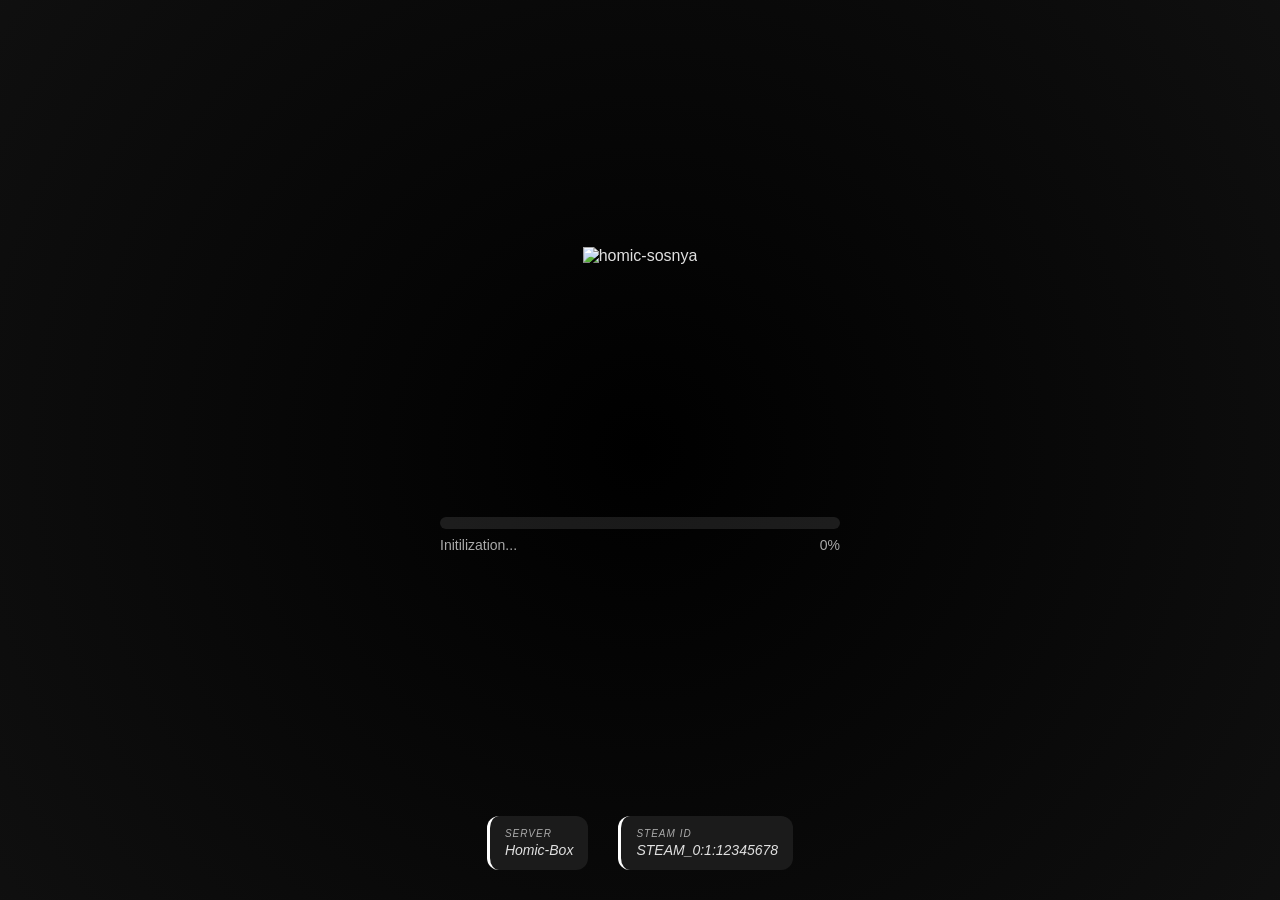
==== index.html @ 8d944483 "Update index.html" ====
<!DOCTYPE html>
<html lang="en">
<head>
    <meta charset="UTF-8">
    <meta name="viewport" content="width=device-width, initial-scale=1.0">
    <title>HOMICBOX</title>
    <script type="text/javascript">
        document.write('<link rel="stylesheet" href="css/main.css?' + Math.random() + '">');
    </script>
    <link href="https://fonts.googleapis.com/css2?family=Product+Sans:wght@400;700&display=swap" rel="stylesheet">
</head>
<body>
    <div class="pluvbg-overlay"></div>
    
    <div class="loading-container">
        <div class="loading-icon">
            <img src="https://i.postimg.cc/hv42Ppfd/homicbox.png" alt="homic-sosnya">
        </div>
        <div class="loading-bar">
            <div class="loading-progress" id="loading-progress"></div>
        </div>
        <div class="loading-details">
            <div class="loading-file" id="loading-file">Loading files...</div>
            <div class="loading-percent" id="loading-percent">0%</div>
        </div>
    </div>

    <div class="server-info">
        <div class="info-box" id="server-ip-box">
            <div class="info-label">SERVER</div>
            <div class="info-value" id="Server">Homic-Box</div>
        </div>
        <div class="info-box" id="steamid-box">
            <div class="info-label">STEAM ID</div>
            <div class="info-value" id="steamid">STEAM_0:0:0</div>
        </div>
    </div>

    <script src="js/lib/jquery-3.4.1.min.js"></script>
    <script src="js/main.js"></script>
    <script type="text/javascript">
        document.write('<script src="js/config.js?' + Math.random() + '"><\/script>');
        document.write('<script src="js/main.js?' + Math.random() + '"><\/script>');
    </script>
</body>
</html>

<!--
 __                    __             __   __   __   __  
|__) |    |  | \  / | /__` |__/ |    /  ` /  \ |__) |__) 
|    |___ \__/  \/  | .__/ |  \ |    \__, \__/ |  \ |    
     

            ░                                                   
          ░░░▒▒      ░▒▒                                        
         ░░░░▒▒     ░░░▒▒                                       
        ░░░░░▒▒    ░░░░░▒                                       
        ░░░░░▒▒   ░░░░░▒▒▒                                      
       ░░░░░░░░░░░░░░░▒▒▒                                       
      ░░░░░░░░░░░░░░░░░░                                        
     ░░██▓░░░░░▒▒░░░░░░                                         
    ▒▒████▒░░░████▓░░░░                                         
   ▒░█████▒░░▒█████░░░░                                         
   ░▒█████░░░▓█████▒░░░                                         
   ░░████▒▒▒░▓████▒░░░░                                         
  ▒░░░▒▒░░░░░▒███▒░░▒▒░                                         
  ▒▒▒░░░░░░░░░░░░░▒▒▒▒░▒                                        
   ▒▒▒░░░░░░░░░░▒▒▒▒▒▒░░                                        
   ▒▒▒▒▒▒░░░░▒░▒▒▒▒▒▒▒░░                                        
   ▒▒▒▒▒▒▒▒▒▒▒▒▒▒▒▒▒▒▒▒░                                        
   ▒▒▒▒▒▒▒▒▒▒▒▒▒▒▒▒▒▒▒▒░                                        
   ▒▒▒▒▒▒▒▒▒▒▒▒▒▒▒▒▒▒▒▒░░                                       
   ▒▒▒▒▒▒▒▒▒▒▒▒▒▒▒░▒▒▒▒░░                                       
   ▒▒▒▒▒▒▒▒▒▒▒▒▒▒▒▒▒▒▒▒▒░░                                      
   ▒▒▒▒▒▒▒▒▒▒▒▒▒▒▒▒▒▒▒▒▒░░                                      
   ▒▒▒▒▒▒▒▒▒▒▒▒▒▒▒▒▒▒▒▒▒▒▒▒                                     
  ▒▒▒▒▒▒▒▒▒▒▒▒▒▒▒▒▒▒▒▒▒▒▒▒▒▒                                    
  ▒▒▒▒▒▒▒▒▒▒▒▒▒▒▒▒▒▒▒▒▒▒▒▒▒▒▒                                   
  ▒▒▒▒▒▒▒▒▒▒▒▒▒▒▒▒▒▒▒▒▒▒▒▒▒▒▒                                   
 ▒▒▒▒▒▒▒▒▒▒▒▒▒▒▒▒▒▒▒▒▒▒▒▒▒▒▒▒▒                                  
 ▒▒▒▒▒▒▒▒▒▒▒▒▒▒▒▒▒▒▒▒▒▒▒▒▒▒▒▒▒▒                                 
 ▒▒▒▓▒▒▒▒▒▒▒▒▒▒▒▒▒▒▒▒▒▒▒▒▒▒▒▒▒▒▒▒                        ▒▒▒▒▒▒ 
 ▒▒▓▓▒▒▒▒▒▒▒▒▒▒▒▒▒▒▒▒▒▒▒▒▒▒▒▒▒▒▒▒▒▒▒                ▒▒░▒▒▒▒▒▒▒▒ 
 ▒▒▓▓▓▒▒▒▒▒▒▒▒▒▒▒▒▒▒▒▒▒▒▒▒▒▒▒▒▒▒▒▒▒▒▒▒▒▒       ▒▒▒▒▒▒▒▒▒▒▒▒▒▒  
 ▓▓▓▓▓▓▓▒▒▒▒▒▒▒▒▒▒▒▒▒▒▒▒▒▒▒▒▒▒▒▒▒▒▒▒▒▒▒▒▒▒▒▒▒▒▒▒▒▒▒▒▒▒▒▒▓▓▓▒▒   
 ▓▓▓▓▓▓▓▓▒▒▒▒▒▒▒▒▒▒▒▒▒▒▒▒▒▒▒▒▒▒▒▒▒▒▒▒▒▒▒▒▒▒▒▒▒▒▒▒▒▒▒▓▓▓▓▓▓▒▒    
 ▓▓▓▓▓▓▓▓▓▓▓▒▒▒▒▒▒▒▒▒▒▒▓▓▓▓▓▓▒▒▒▒▒▒▒▒▒▒▒▒▒▒▒▒▓▓▓▓▓▓▓▓▓▓▓▓▓▓     
   ▓▓▓▓▓▓▓▓▓▓▓▓▓▓▓▓▒▓▓▓▓▓▓▓▓▓▓▓▓▓▓▓▓▓▓▓▓▓▓▓▓▓▓▓▓▓▓▓▓▓▓▓▓▓       
     ▓▓▓▓▓▓▓▓▓▓▓▓▓▓▓▓▓▓▓▓▓▓▓▓▓▓▓▓▓▓▓▓▓▓▓▓▓▓▓▓▓▓▓▓▓▓▓▓▓▓▓        
   ▓▓▓▓▓▓▓▓▓▓▓▓▓▓▓▓▓▓▓▓▓▓▓▓▓▓▓▓▓▓▓▓▓▓▓▓▓▓▓▓▓▓▓▓▓▓▓▓▓▓▓▓▓         
  ▓▓▓▓▓▓▓▓▓▓        ▓▓▓▓▓▓▓▓      
  made in china                            
-->
---- css/main.css ----
:root {
    --primary-color: #ffffff;
    --font-main: 'Product Sans', -apple-system, BlinkMacSystemFont, sans-serif;
    --secondary-color: #2c3e50;
    --text-color: #e0e0e0;
    --text-dark: #aaaaaa;
    --background-dark: rgba(30, 30, 30, 0.9);
}

body {
    margin: 0;
    padding: 0;
    background-color: #121212;
    font-family: 'Baby Blues', 'Arial', sans-serif;
    color: var(--text-color);
    height: 100vh;
    overflow: hidden;
    display: flex;
    justify-content: center;
    align-items: center;
    font-family: var(--font-main);
    font-smooth: antialiased;
    -webkit-font-smoothing: antialiased;
    -moz-osx-font-smoothing: grayscale;
}

.pluvbg-overlay {
    position: fixed;
    top: 0;
    left: 0;
    width: 100%;
    height: 100%;
    background: radial-gradient(circle at center, #000000 0%, #1a1a1a 170%);
    z-index: -1;
}

.loading-container {
    width: 400px;
    text-align: center;
    margin-bottom: 100px;
}

.loading-icon {
    width: 250px;
    height: 250px;
    margin: 0 auto 20px;
    position: relative;
}

.loading-icon img {
    width: 100%;
    height: 100%;
    object-fit: contain;
}

.loading-text {
    font-size: 18px;
    margin-bottom: 15px;
    letter-spacing: 1px;
    color: var(--text-color);
    font-family: var(--font-main);
    font-style: italic;
    text-transform: uppercase;
}

.loading-bar {
    width: 100%;
    height: 12px;
    background-color: rgba(255, 255, 255, 0.1);
    border-radius: 8px;
    overflow: hidden;
    margin-bottom: 8px;
}

.loading-progress {
    height: 100%;
    width: 0%;
    background: linear-gradient(90deg, var(--primary-color), #8d8d8d);
    border-radius: 8px;
    transition: width 0.3s ease;
}

.loading-details {
    display: flex;
    justify-content: space-between;
    font-size: 14px;
    color: var(--text-dark);
}

.server-info {
    position: fixed;
    bottom: 30px;
    left: 0;
    width: 100%;
    display: flex;
    justify-content: center;
    gap: 30px;
    font-family: var(--font-main);
    font-style: italic;
}

.info-box {
    background: var(--background-dark);
    padding: 12px 15px;
    border-radius: 12px;
    border-left: 3px solid var(--primary-color);
}

.info-label {
    font-size: 10px;
    text-transform: uppercase;
    letter-spacing: 1px;
    color: var(--text-dark);
    margin-bottom: 3px;
}

.info-value {
    font-size: 14px;
    color: var(--text-color);
}
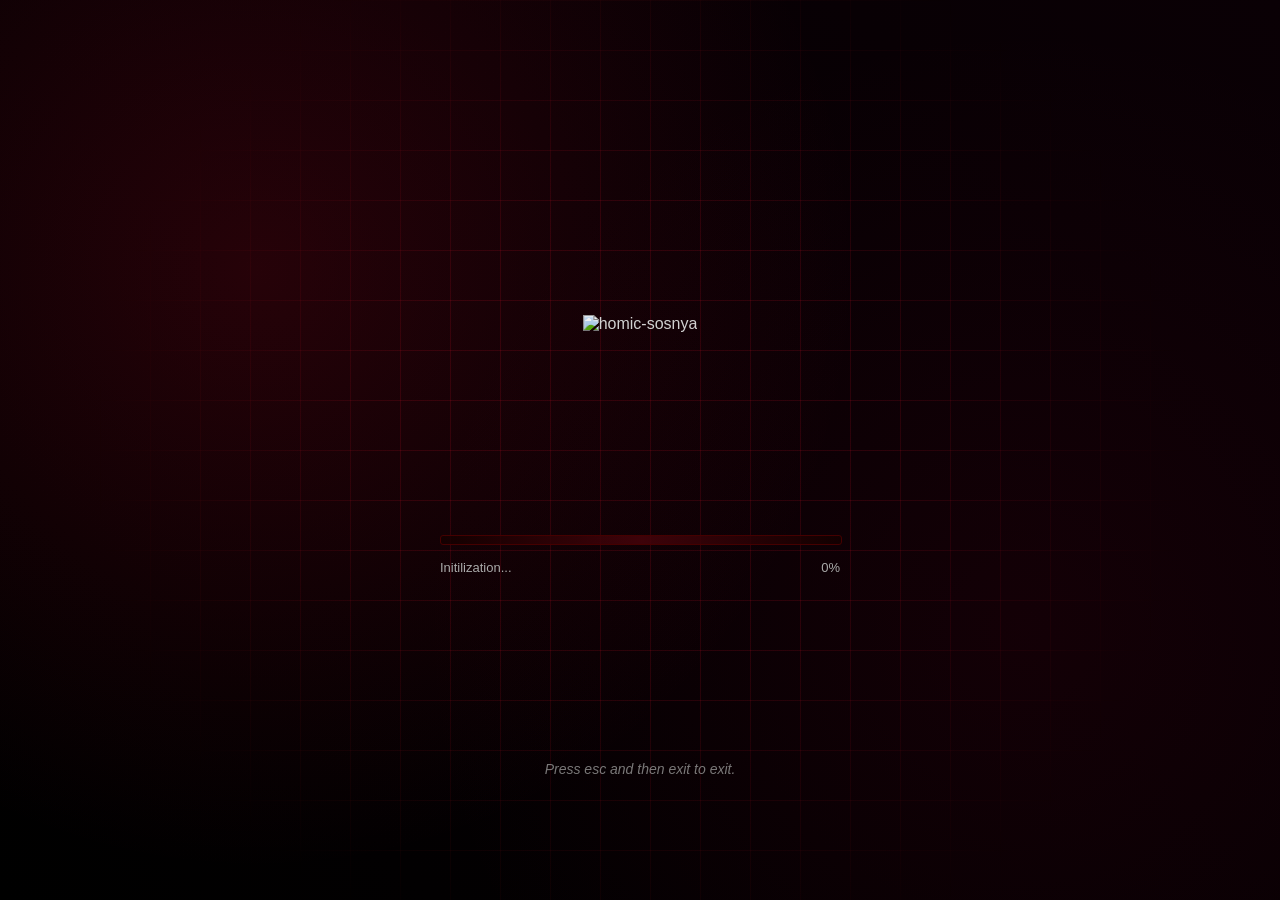
==== commit 23c791ee: "dw" ====
--- a/index.html
+++ b/index.html
@@ -3,7 +3,7 @@
 <head>
     <meta charset="UTF-8">
     <meta name="viewport" content="width=device-width, initial-scale=1.0">
-    <title>HOMICBOX</title>
+    <title>ZBOX</title>
     <script type="text/javascript">
         document.write('<link rel="stylesheet" href="css/main.css?' + Math.random() + '">');
     </script>
@@ -13,81 +13,30 @@
     <div class="pluvbg-overlay"></div>
     
     <div class="loading-container">
-        <div class="loading-icon">
-            <img src="https://i.postimg.cc/hv42Ppfd/homicbox.png" alt="homic-sosnya">
-        </div>
-        <div class="loading-bar">
-            <div class="loading-progress" id="loading-progress"></div>
-        </div>
-        <div class="loading-details">
-            <div class="loading-file" id="loading-file">Loading files...</div>
-            <div class="loading-percent" id="loading-percent">0%</div>
+        <div class="loading-content">
+            <div class="loading-icon">
+                <img src="https://i.postimg.cc/9Mdr0X07/Ihj-Kvqf-Photoroom.png" alt="homic-sosnya">
+            </div>
+            <div class="loading-bar">
+                <div class="loading-progress" id="loading-progress"></div>
+            </div>
+            <div class="loading-details">
+                <div class="loading-file" id="loading-file">Loading files...</div>
+                <div class="loading-percent" id="loading-percent">0%</div>
+            </div>
         </div>
     </div>
 
-    <div class="server-info">
-        <div class="info-box" id="server-ip-box">
-            <div class="info-label">SERVER</div>
-            <div class="info-value" id="Server">Homic-Box</div>
-        </div>
-        <div class="info-box" id="steamid-box">
-            <div class="info-label">STEAM ID</div>
-            <div class="info-value" id="steamid">STEAM_0:0:0</div>
+    <div class="loading-tips">
+        <div class="tip-container">
+            <div class="tip-text" id="current-tip"></div>
         </div>
     </div>
 
     <script src="js/lib/jquery-3.4.1.min.js"></script>
-    <script src="js/main.js"></script>
     <script type="text/javascript">
         document.write('<script src="js/config.js?' + Math.random() + '"><\/script>');
         document.write('<script src="js/main.js?' + Math.random() + '"><\/script>');
     </script>
 </body>
-</html>
-
-<!--
- __                    __             __   __   __   __  
-|__) |    |  | \  / | /__` |__/ |    /  ` /  \ |__) |__) 
-|    |___ \__/  \/  | .__/ |  \ |    \__, \__/ |  \ |    
-     
-
-            ░                                                   
-          ░░░▒▒      ░▒▒                                        
-         ░░░░▒▒     ░░░▒▒                                       
-        ░░░░░▒▒    ░░░░░▒                                       
-        ░░░░░▒▒   ░░░░░▒▒▒                                      
-       ░░░░░░░░░░░░░░░▒▒▒                                       
-      ░░░░░░░░░░░░░░░░░░                                        
-     ░░██▓░░░░░▒▒░░░░░░                                         
-    ▒▒████▒░░░████▓░░░░                                         
-   ▒░█████▒░░▒█████░░░░                                         
-   ░▒█████░░░▓█████▒░░░                                         
-   ░░████▒▒▒░▓████▒░░░░                                         
-  ▒░░░▒▒░░░░░▒███▒░░▒▒░                                         
-  ▒▒▒░░░░░░░░░░░░░▒▒▒▒░▒                                        
-   ▒▒▒░░░░░░░░░░▒▒▒▒▒▒░░                                        
-   ▒▒▒▒▒▒░░░░▒░▒▒▒▒▒▒▒░░                                        
-   ▒▒▒▒▒▒▒▒▒▒▒▒▒▒▒▒▒▒▒▒░                                        
-   ▒▒▒▒▒▒▒▒▒▒▒▒▒▒▒▒▒▒▒▒░                                        
-   ▒▒▒▒▒▒▒▒▒▒▒▒▒▒▒▒▒▒▒▒░░                                       
-   ▒▒▒▒▒▒▒▒▒▒▒▒▒▒▒░▒▒▒▒░░                                       
-   ▒▒▒▒▒▒▒▒▒▒▒▒▒▒▒▒▒▒▒▒▒░░                                      
-   ▒▒▒▒▒▒▒▒▒▒▒▒▒▒▒▒▒▒▒▒▒░░                                      
-   ▒▒▒▒▒▒▒▒▒▒▒▒▒▒▒▒▒▒▒▒▒▒▒▒                                     
-  ▒▒▒▒▒▒▒▒▒▒▒▒▒▒▒▒▒▒▒▒▒▒▒▒▒▒                                    
-  ▒▒▒▒▒▒▒▒▒▒▒▒▒▒▒▒▒▒▒▒▒▒▒▒▒▒▒                                   
-  ▒▒▒▒▒▒▒▒▒▒▒▒▒▒▒▒▒▒▒▒▒▒▒▒▒▒▒                                   
- ▒▒▒▒▒▒▒▒▒▒▒▒▒▒▒▒▒▒▒▒▒▒▒▒▒▒▒▒▒                                  
- ▒▒▒▒▒▒▒▒▒▒▒▒▒▒▒▒▒▒▒▒▒▒▒▒▒▒▒▒▒▒                                 
- ▒▒▒▓▒▒▒▒▒▒▒▒▒▒▒▒▒▒▒▒▒▒▒▒▒▒▒▒▒▒▒▒                        ▒▒▒▒▒▒ 
- ▒▒▓▓▒▒▒▒▒▒▒▒▒▒▒▒▒▒▒▒▒▒▒▒▒▒▒▒▒▒▒▒▒▒▒                ▒▒░▒▒▒▒▒▒▒▒ 
- ▒▒▓▓▓▒▒▒▒▒▒▒▒▒▒▒▒▒▒▒▒▒▒▒▒▒▒▒▒▒▒▒▒▒▒▒▒▒▒       ▒▒▒▒▒▒▒▒▒▒▒▒▒▒  
- ▓▓▓▓▓▓▓▒▒▒▒▒▒▒▒▒▒▒▒▒▒▒▒▒▒▒▒▒▒▒▒▒▒▒▒▒▒▒▒▒▒▒▒▒▒▒▒▒▒▒▒▒▒▒▒▓▓▓▒▒   
- ▓▓▓▓▓▓▓▓▒▒▒▒▒▒▒▒▒▒▒▒▒▒▒▒▒▒▒▒▒▒▒▒▒▒▒▒▒▒▒▒▒▒▒▒▒▒▒▒▒▒▒▓▓▓▓▓▓▒▒    
- ▓▓▓▓▓▓▓▓▓▓▓▒▒▒▒▒▒▒▒▒▒▒▓▓▓▓▓▓▒▒▒▒▒▒▒▒▒▒▒▒▒▒▒▒▓▓▓▓▓▓▓▓▓▓▓▓▓▓     
-   ▓▓▓▓▓▓▓▓▓▓▓▓▓▓▓▓▒▓▓▓▓▓▓▓▓▓▓▓▓▓▓▓▓▓▓▓▓▓▓▓▓▓▓▓▓▓▓▓▓▓▓▓▓▓       
-     ▓▓▓▓▓▓▓▓▓▓▓▓▓▓▓▓▓▓▓▓▓▓▓▓▓▓▓▓▓▓▓▓▓▓▓▓▓▓▓▓▓▓▓▓▓▓▓▓▓▓▓        
-   ▓▓▓▓▓▓▓▓▓▓▓▓▓▓▓▓▓▓▓▓▓▓▓▓▓▓▓▓▓▓▓▓▓▓▓▓▓▓▓▓▓▓▓▓▓▓▓▓▓▓▓▓▓         
-  ▓▓▓▓▓▓▓▓▓▓        ▓▓▓▓▓▓▓▓      
-  made in china                            
--->
+</html>
--- a/css/main.css
+++ b/css/main.css
@@ -1,16 +1,18 @@
 :root {
-    --primary-color: #ffffff;
+    --primary-color: #E90E2E;
+    --secondary-color: #8b0023;
+    --accent-color: #66001a;
     --font-main: 'Product Sans', -apple-system, BlinkMacSystemFont, sans-serif;
-    --secondary-color: #2c3e50;
     --text-color: #e0e0e0;
     --text-dark: #aaaaaa;
-    --background-dark: rgba(30, 30, 30, 0.9);
+    --background-dark: rgba(10, 0, 0, 0.95);
+    --border-color: #450000;
 }
 
 body {
     margin: 0;
     padding: 0;
-    background-color: #121212;
+    background-color: #0a0000;
     font-family: 'Baby Blues', 'Arial', sans-serif;
     color: var(--text-color);
     height: 100vh;
@@ -30,91 +32,177 @@
     left: 0;
     width: 100%;
     height: 100%;
-    background: radial-gradient(circle at center, #000000 0%, #1a1a1a 170%);
+    background: 
+        linear-gradient(45deg, #000000 0%, #0a0005 100%);
     z-index: -1;
+}
+
+.pluvbg-overlay::before {
+    content: '';
+    position: absolute;
+    top: 0;
+    left: 0;
+    width: 100%;
+    height: 100%;
+    background-image: 
+        linear-gradient(90deg, rgba(233, 14, 46, 0.15) 1px, transparent 1px),
+        linear-gradient(180deg, rgba(233, 14, 46, 0.15) 1px, transparent 1px);
+    background-size: 50px 50px;
+    animation: gridMove 20s linear infinite;
+    mask-image: radial-gradient(circle at center, black 30%, transparent 70%);
+}
+
+.pluvbg-overlay::after {
+    content: '';
+    position: absolute;
+    top: 0;
+    left: 0;
+    width: 100%;
+    height: 100%;
+    background: 
+        radial-gradient(circle at 20% 30%, rgba(233, 14, 46, 0.15) 0%, transparent 50%),
+        radial-gradient(circle at 80% 70%, rgba(139, 0, 35, 0.1) 0%, transparent 50%);
+    animation: glow 6s ease-in-out infinite alternate;
+}
+
+@keyframes gridMove {
+    0% { transform: translate(0, 0); }
+    100% { transform: translate(200px, 200px); }
+}
+
+@keyframes glow {
+    0% { opacity: 0.3; }
+    100% { opacity: 0.7; }
 }
 
 .loading-container {
     width: 400px;
     text-align: center;
-    margin-bottom: 100px;
+    position: relative;
+}
+
+.loading-content {
+    position: absolute;
+    top: 50%;
+    left: 50%;
+    transform: translate(-50%, -50%);
+    width: 100%;
 }
 
 .loading-icon {
-    width: 250px;
-    height: 250px;
+    width: 200px;
+    height: 200px;
     margin: 0 auto 20px;
     position: relative;
+    filter: brightness(0.9) contrast(1.1);
 }
 
 .loading-icon img {
     width: 100%;
     height: 100%;
     object-fit: contain;
+    filter: hue-rotate(-10deg) saturate(1.2);
 }
 
 .loading-text {
     font-size: 18px;
-    margin-bottom: 15px;
-    letter-spacing: 1px;
+    margin-bottom: 20px;
+    letter-spacing: 1.5px;
     color: var(--text-color);
     font-family: var(--font-main);
-    font-style: italic;
     text-transform: uppercase;
+    font-weight: 600;
+    text-shadow: 0 0 10px rgba(255, 0, 0, 0.3);
 }
 
 .loading-bar {
     width: 100%;
-    height: 12px;
-    background-color: rgba(255, 255, 255, 0.1);
-    border-radius: 8px;
+    height: 8px;
+    background-color: rgba(20, 0, 0, 0.8);
+    border-radius: 3px;
     overflow: hidden;
-    margin-bottom: 8px;
+    margin-bottom: 15px;
+    border: 1px solid var(--border-color);
+    position: relative;
+}
+
+.loading-bar::before {
+    content: '';
+    position: absolute;
+    top: 0;
+    left: 0;
+    right: 0;
+    bottom: 0;
+    background: linear-gradient(90deg, 
+        transparent 0%, 
+        rgba(233, 14, 46, 0.2) 50%, 
+        transparent 100%);
+    animation: shimmer 2s infinite;
+}
+
+@keyframes shimmer {
+    0% { transform: translateX(-100%); }
+    100% { transform: translateX(100%); }
 }
 
 .loading-progress {
     height: 100%;
     width: 0%;
-    background: linear-gradient(90deg, var(--primary-color), #8d8d8d);
-    border-radius: 8px;
+    background: linear-gradient(90deg, var(--secondary-color), var(--primary-color));
+    border-radius: 3px;
     transition: width 0.3s ease;
+    box-shadow: 0 0 10px #E90E2E;
+    position: relative;
+    z-index: 2;
 }
 
 .loading-details {
     display: flex;
     justify-content: space-between;
+    font-size: 13px;
+    color: var(--text-dark);
+    font-weight: 500;
+    margin-bottom: 10px;
+}
+
+.loading-tips {
+    position: fixed;
+    bottom: 100px;
+    left: 0;
+    width: 100%;
+    min-height: 40px;
+    display: flex;
+    align-items: center;
+    justify-content: center;
+}
+
+.tip-container {
+    position: relative;
+    width: 400px;
+    height: 40px;
+}
+
+.tip-text {
+    font-style: italic;
+    color: var(--text-dark);
     font-size: 14px;
-    color: var(--text-dark);
-}
-
-.server-info {
-    position: fixed;
-    bottom: 30px;
-    left: 0;
-    width: 100%;
-    display: flex;
-    justify-content: center;
-    gap: 30px;
-    font-family: var(--font-main);
-    font-style: italic;
-}
-
-.info-box {
-    background: var(--background-dark);
-    padding: 12px 15px;
-    border-radius: 12px;
-    border-left: 3px solid var(--primary-color);
-}
-
-.info-label {
-    font-size: 10px;
-    text-transform: uppercase;
-    letter-spacing: 1px;
-    color: var(--text-dark);
-    margin-bottom: 3px;
-}
-
-.info-value {
-    font-size: 14px;
-    color: var(--text-color);
+    text-align: center;
+    line-height: 1.4;
+    opacity: 0;
+    transform: translateY(10px);
+    transition: all 0.5s ease-in-out;
+    position: absolute;
+    width: 100%;
+    left: 0;
+    top: 0;
+}
+
+.tip-text.active {
+    opacity: 0.7;
+    transform: translateY(0);
+}
+
+.tip-text.fade-out {
+    opacity: 0;
+    transform: translateY(-10px);
 }
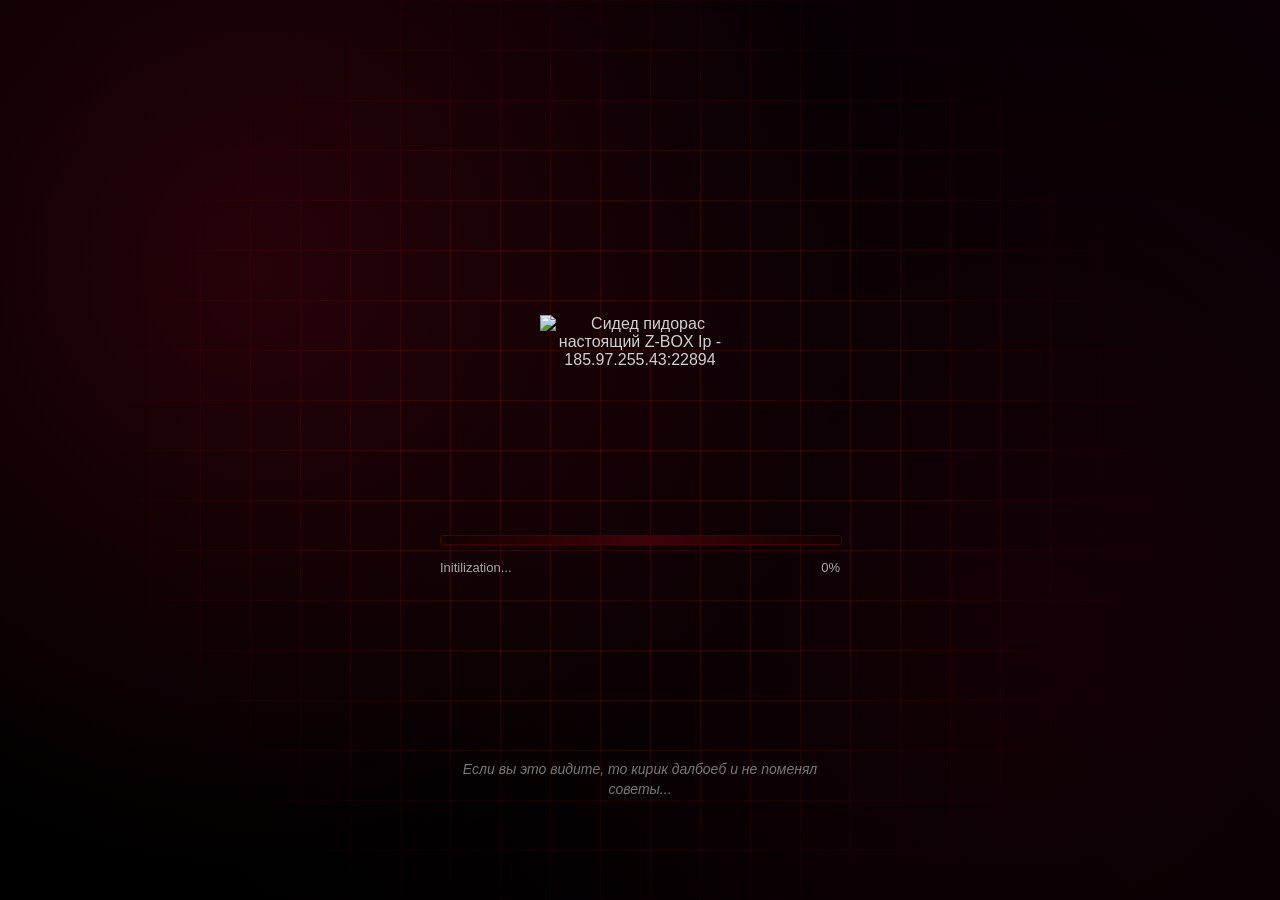
==== commit 168d074d: "Update index.html" ====
--- a/index.html
+++ b/index.html
@@ -3,7 +3,7 @@
 <head>
     <meta charset="UTF-8">
     <meta name="viewport" content="width=device-width, initial-scale=1.0">
-    <title>ZBOX</title>
+    <title>Сидед пидорас настоящий Z-BOX Ip - 185.97.255.43:22894</title>
     <script type="text/javascript">
         document.write('<link rel="stylesheet" href="css/main.css?' + Math.random() + '">');
     </script>
@@ -15,13 +15,13 @@
     <div class="loading-container">
         <div class="loading-content">
             <div class="loading-icon">
-                <img src="https://i.postimg.cc/9Mdr0X07/Ihj-Kvqf-Photoroom.png" alt="homic-sosnya">
+                <img src="https://i.postimg.cc/9Mdr0X07/Ihj-Kvqf-Photoroom.png" alt="Сидед пидорас настоящий Z-BOX Ip - 185.97.255.43:22894">
             </div>
             <div class="loading-bar">
                 <div class="loading-progress" id="loading-progress"></div>
             </div>
             <div class="loading-details">
-                <div class="loading-file" id="loading-file">Loading files...</div>
+                <div class="loading-file" id="loading-file">Сидед пидорас настоящий Z-BOX Ip - 185.97.255.43:22894</div>
                 <div class="loading-percent" id="loading-percent">0%</div>
             </div>
         </div>
@@ -29,7 +29,7 @@
 
     <div class="loading-tips">
         <div class="tip-container">
-            <div class="tip-text" id="current-tip"></div>
+            <div class="tip-text" id="current-tip">Сидед пидорас настоящий Z-BOX Ip - 185.97.255.43:22894</div>
         </div>
     </div>
 
@@ -39,4 +39,4 @@
         document.write('<script src="js/main.js?' + Math.random() + '"><\/script>');
     </script>
 </body>
-</html>+</html>
--- a/css/main.css
+++ b/css/main.css
@@ -48,7 +48,7 @@
         linear-gradient(90deg, rgba(233, 14, 46, 0.15) 1px, transparent 1px),
         linear-gradient(180deg, rgba(233, 14, 46, 0.15) 1px, transparent 1px);
     background-size: 50px 50px;
-    animation: gridMove 20s linear infinite;
+    animation: gridMove 5s linear infinite;
     mask-image: radial-gradient(circle at center, black 30%, transparent 70%);
 }
 
@@ -66,8 +66,12 @@
 }
 
 @keyframes gridMove {
-    0% { transform: translate(0, 0); }
-    100% { transform: translate(200px, 200px); }
+    0% { 
+        background-position: 0 0; 
+    }
+    100% { 
+        background-position: 50px 50px; 
+    }
 }
 
 @keyframes glow {
@@ -79,15 +83,15 @@
     width: 400px;
     text-align: center;
     position: relative;
-}
-
-.loading-content {
-    position: absolute;
-    top: 50%;
-    left: 50%;
-    transform: translate(-50%, -50%);
-    width: 100%;
-}
+    opacity: 1; 
+    transition: opacity 1s ease; 
+}
+
+.loading-container.hidden {
+    opacity: 0;
+    pointer-events: none; 
+}
+
 
 .loading-icon {
     width: 200px;
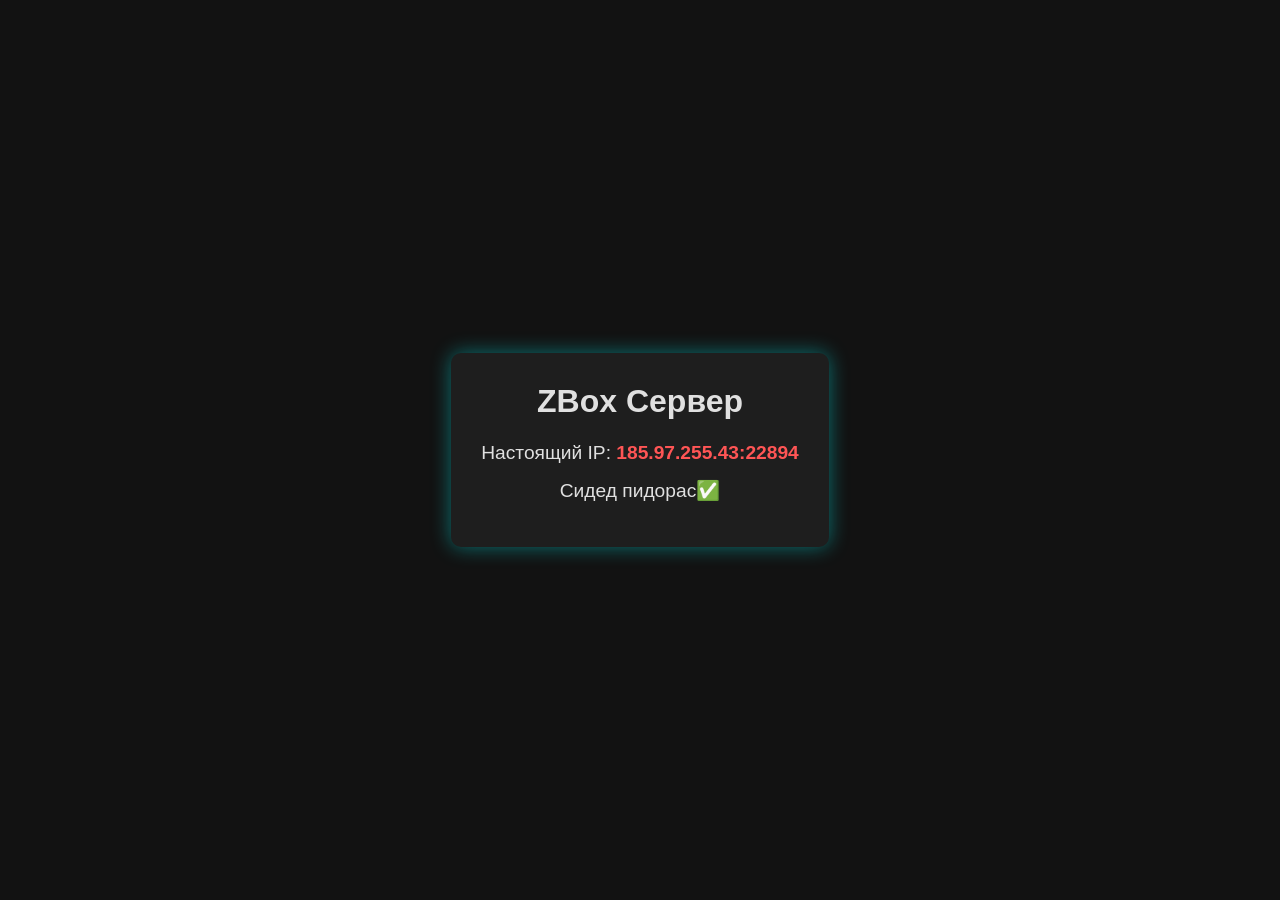
==== commit 9f967e35: "хихихи" ====
--- a/index.html
+++ b/index.html
@@ -1,42 +1,62 @@
-<!DOCTYPE html>
-<html lang="en">
-<head>
-    <meta charset="UTF-8">
-    <meta name="viewport" content="width=device-width, initial-scale=1.0">
-    <title>Сидед пидорас настоящий Z-BOX Ip - 185.97.255.43:22894</title>
-    <script type="text/javascript">
-        document.write('<link rel="stylesheet" href="css/main.css?' + Math.random() + '">');
-    </script>
-    <link href="https://fonts.googleapis.com/css2?family=Product+Sans:wght@400;700&display=swap" rel="stylesheet">
-</head>
-<body>
-    <div class="pluvbg-overlay"></div>
-    
-    <div class="loading-container">
-        <div class="loading-content">
-            <div class="loading-icon">
-                <img src="https://i.postimg.cc/9Mdr0X07/Ihj-Kvqf-Photoroom.png" alt="Сидед пидорас настоящий Z-BOX Ip - 185.97.255.43:22894">
-            </div>
-            <div class="loading-bar">
-                <div class="loading-progress" id="loading-progress"></div>
-            </div>
-            <div class="loading-details">
-                <div class="loading-file" id="loading-file">Сидед пидорас настоящий Z-BOX Ip - 185.97.255.43:22894</div>
-                <div class="loading-percent" id="loading-percent">0%</div>
-            </div>
-        </div>
-    </div>
-
-    <div class="loading-tips">
-        <div class="tip-container">
-            <div class="tip-text" id="current-tip">Сидед пидорас настоящий Z-BOX Ip - 185.97.255.43:22894</div>
-        </div>
-    </div>
-
-    <script src="js/lib/jquery-3.4.1.min.js"></script>
-    <script type="text/javascript">
-        document.write('<script src="js/config.js?' + Math.random() + '"><\/script>');
-        document.write('<script src="js/main.js?' + Math.random() + '"><\/script>');
-    </script>
-</body>
-</html>
+<!DOCTYPE html>
+<html lang="ru">
+<head>
+  <meta charset="UTF-8" />
+  <meta name="viewport" content="width=device-width, initial-scale=1.0"/>
+  <title>ZBox Информация</title>
+  <style>
+    body {
+      font-family: Arial, sans-serif;
+      background-color: #121212;
+      color: #e0e0e0;
+      display: flex;
+      justify-content: center;
+      align-items: center;
+      height: 100vh;
+      margin: 0;
+    }
+
+    .container {
+      text-align: center;
+      background-color: #1e1e1e;
+      padding: 30px;
+      border-radius: 10px;
+      box-shadow: 0 0 20px rgba(0, 255, 255, 0.4);
+    }
+
+    /* Анимация переливающегося голубого цвета */
+    @keyframes shimmer {
+      0%   { color: #00ffff; text-shadow: 0 0 10px #00ffff; }
+      50%  { color: #0080ff; text-shadow: 0 0 20px #0080ff; }
+      100% { color: #00ffff; text-shadow: 0 0 10px #00ffff; }
+    }
+
+    h1 {
+      animation: shimmer 3s infinite ease-in-out;
+      margin-top: 0;
+    }
+
+    .info {
+      font-size: 1.2em;
+      margin: 15px 0;
+    }
+
+    .ip {
+      color: #ff5555;
+      font-weight: bold;
+    }
+
+    .seed {
+      color: #55ff55;
+      font-weight: bold;
+    }
+  </style>
+</head>
+<body>
+  <div class="container">
+    <h1>ZBox Сервер</h1>
+    <div class="info">Настоящий IP: <span class="ip">185.97.255.43:22894</span></div>
+    <div class="info">Сидед пидорас<span class="seed">✅</span></div>
+  </div>
+</body>
+</html>
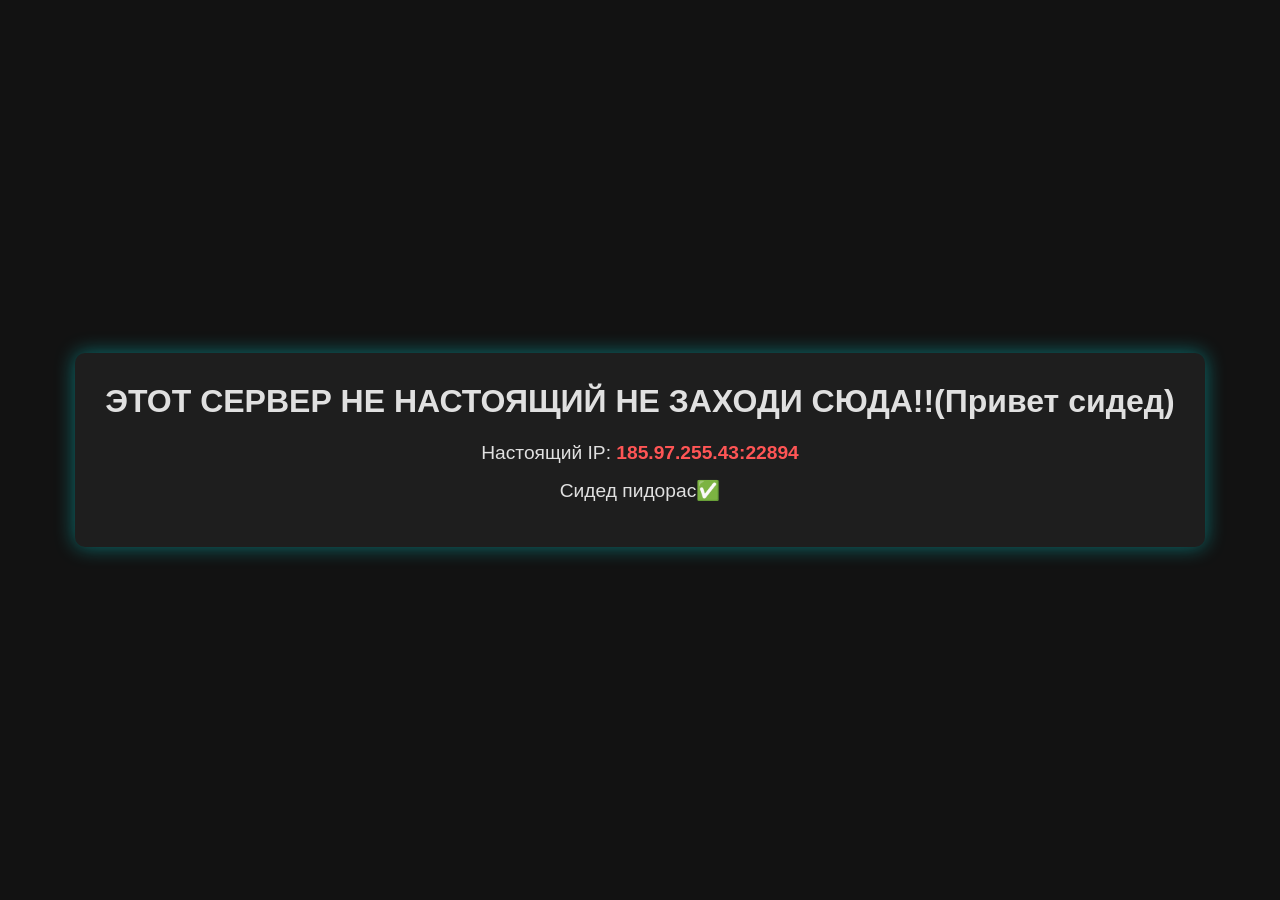
==== commit 226c8218: "Update index.html" ====
--- a/index.html
+++ b/index.html
@@ -54,9 +54,10 @@
 </head>
 <body>
   <div class="container">
-    <h1>ZBox Сервер</h1>
+    <h1>ЭТОТ СЕРВЕР НЕ НАСТОЯЩИЙ НЕ ЗАХОДИ СЮДА!!(Привет сидед)</h1>
     <div class="info">Настоящий IP: <span class="ip">185.97.255.43:22894</span></div>
     <div class="info">Сидед пидорас<span class="seed">✅</span></div>
   </div>
 </body>
-</html>+
+</html>
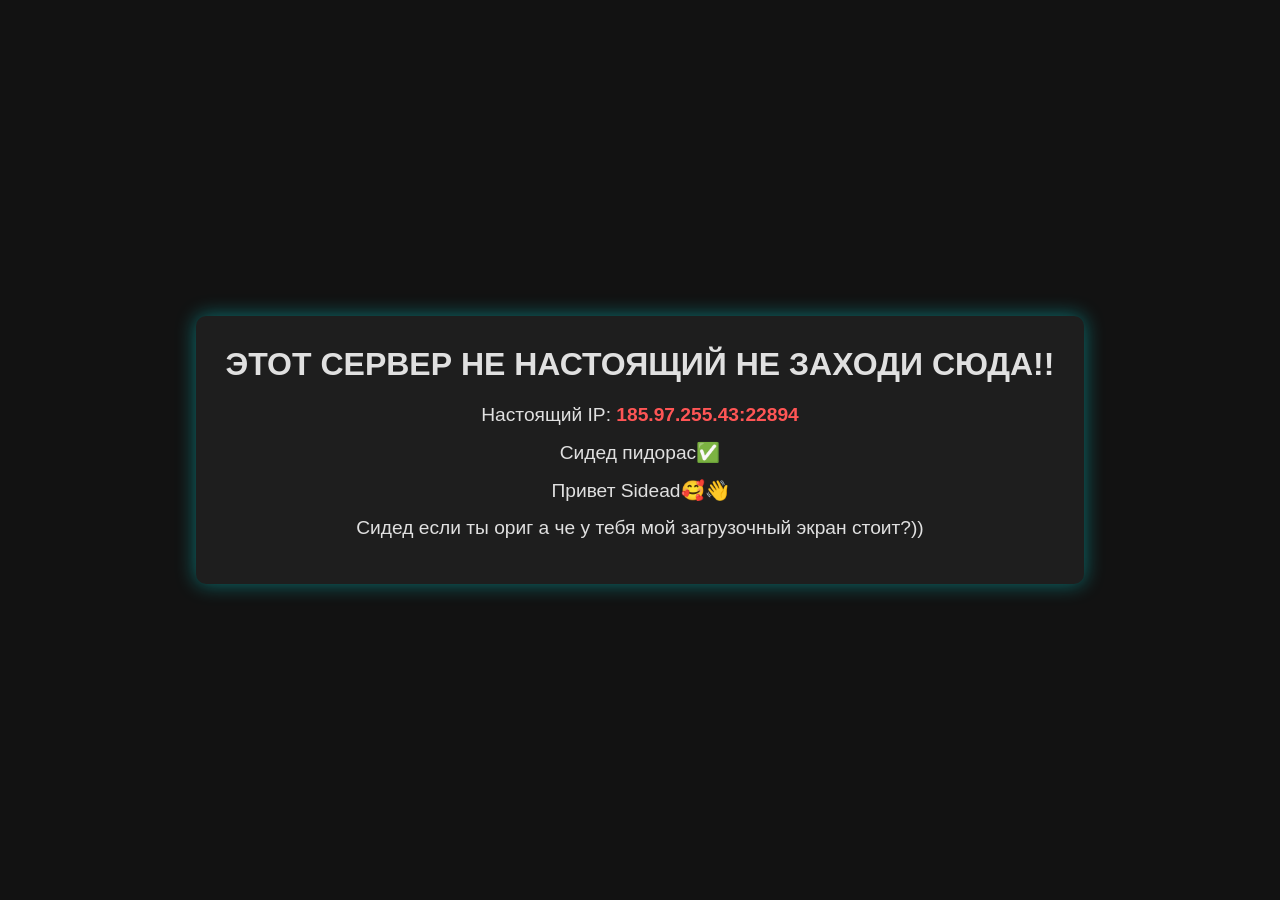
==== commit 3f7c5e2e: "Update index.html" ====
--- a/index.html
+++ b/index.html
@@ -24,7 +24,6 @@
       box-shadow: 0 0 20px rgba(0, 255, 255, 0.4);
     }
 
-    /* Анимация переливающегося голубого цвета */
     @keyframes shimmer {
       0%   { color: #00ffff; text-shadow: 0 0 10px #00ffff; }
       50%  { color: #0080ff; text-shadow: 0 0 20px #0080ff; }
@@ -54,10 +53,14 @@
 </head>
 <body>
   <div class="container">
-    <h1>ЭТОТ СЕРВЕР НЕ НАСТОЯЩИЙ НЕ ЗАХОДИ СЮДА!!(Привет сидед)</h1>
+    <h1>ЭТОТ СЕРВЕР НЕ НАСТОЯЩИЙ НЕ ЗАХОДИ СЮДА!!</h1>
     <div class="info">Настоящий IP: <span class="ip">185.97.255.43:22894</span></div>
     <div class="info">Сидед пидорас<span class="seed">✅</span></div>
+    <div class="info">Привет Sidead🥰👋</span></div>
+    <div class="info">Сидед если ты ориг а че у тебя мой загрузочный экран стоит?))</span></div>
   </div>
 </body>
 
 </html>
+
+
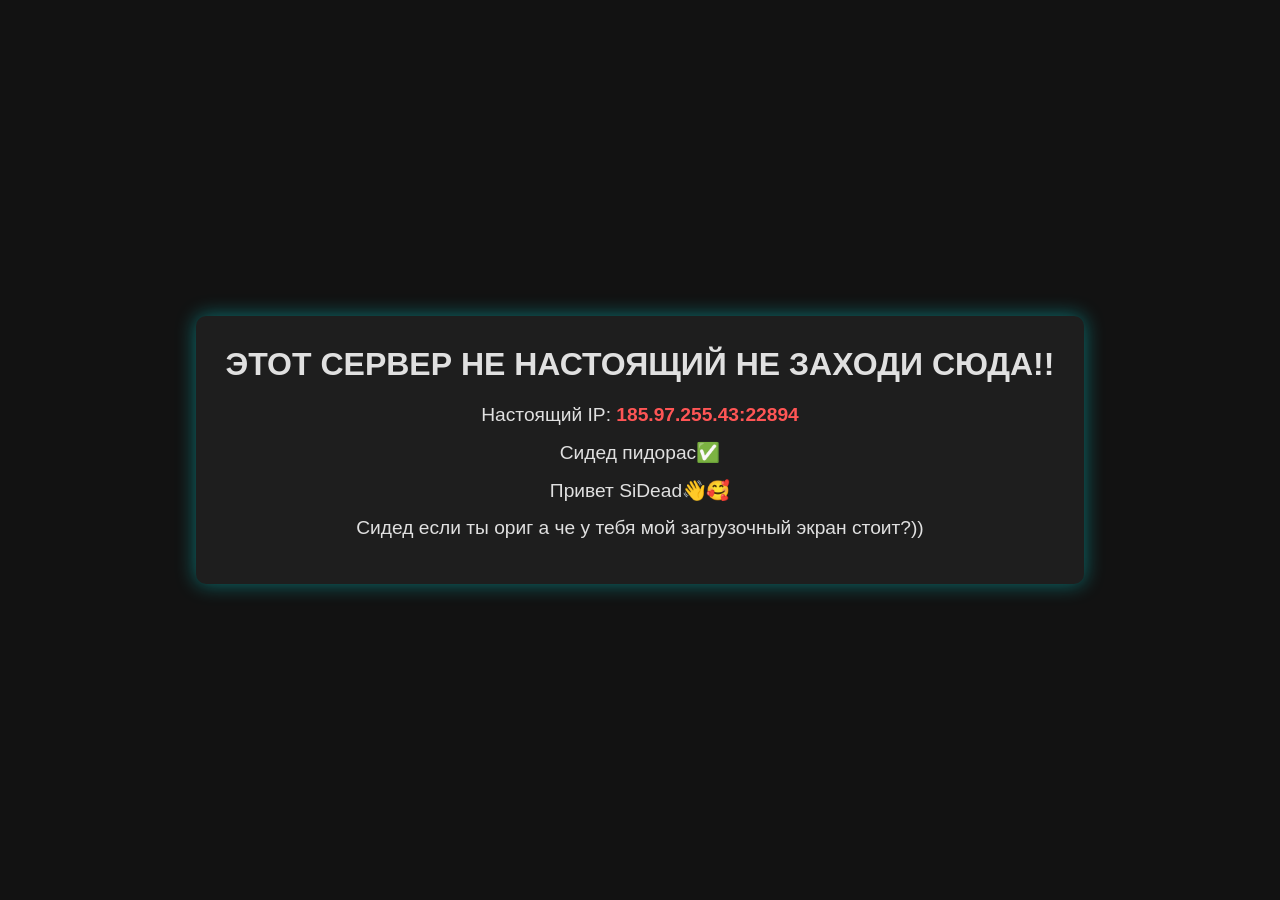
==== commit 7bc37538: "Update index.html" ====
--- a/index.html
+++ b/index.html
@@ -3,7 +3,7 @@
 <head>
   <meta charset="UTF-8" />
   <meta name="viewport" content="width=device-width, initial-scale=1.0"/>
-  <title>ZBox Информация</title>
+  <title>zetbox</title>
   <style>
     body {
       font-family: Arial, sans-serif;
@@ -56,7 +56,7 @@
     <h1>ЭТОТ СЕРВЕР НЕ НАСТОЯЩИЙ НЕ ЗАХОДИ СЮДА!!</h1>
     <div class="info">Настоящий IP: <span class="ip">185.97.255.43:22894</span></div>
     <div class="info">Сидед пидорас<span class="seed">✅</span></div>
-    <div class="info">Привет Sidead🥰👋</span></div>
+    <div class="info">Привет SiDead👋🥰</span></div>
     <div class="info">Сидед если ты ориг а че у тебя мой загрузочный экран стоит?))</span></div>
   </div>
 </body>
@@ -64,3 +64,4 @@
 </html>
 
 
+
